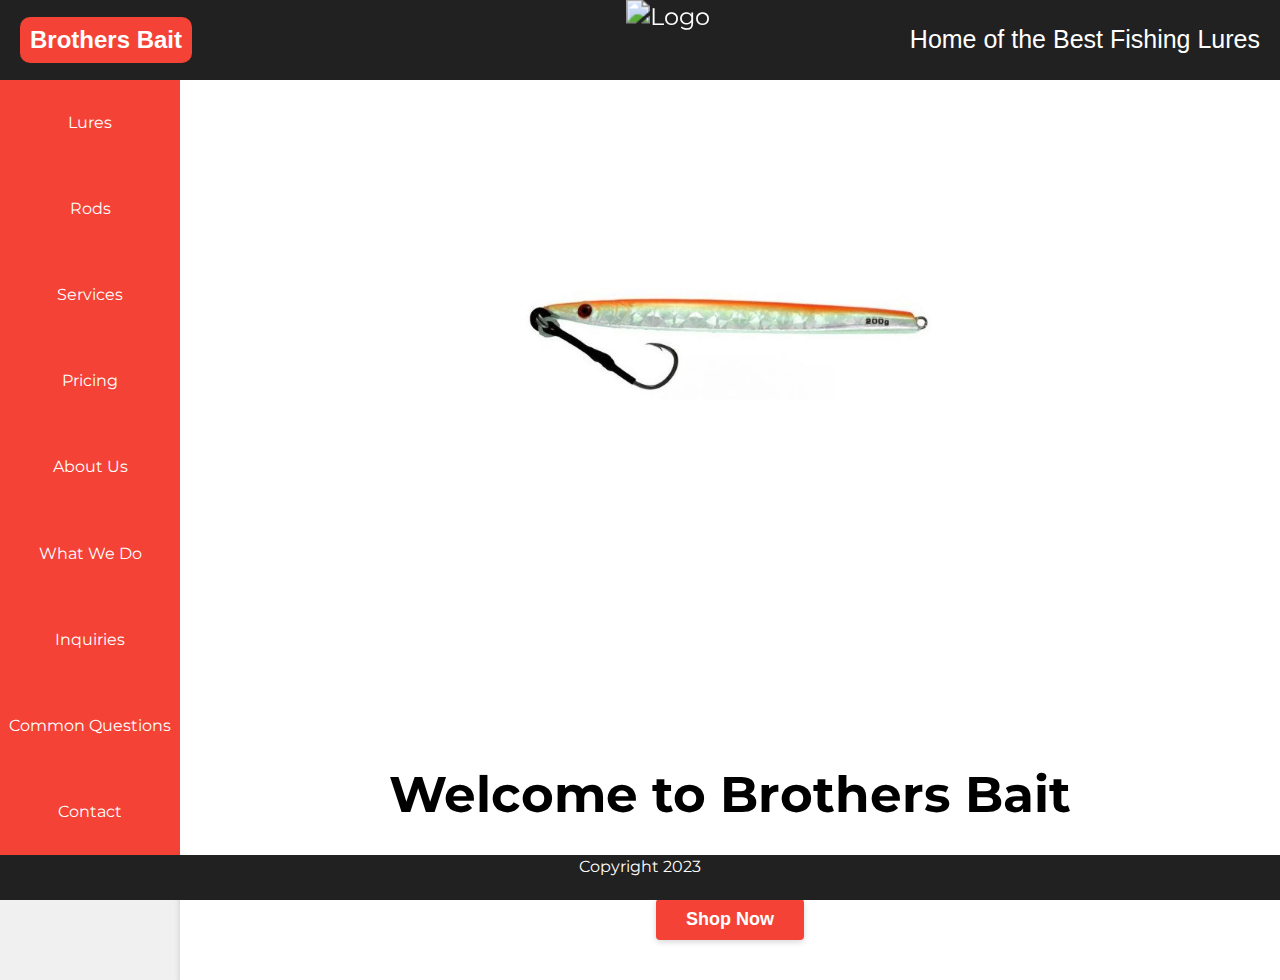
==== html/index.html @ c159e4b5 "Changed logo file (again)" ====
<!DOCTYPE html>
<html lang="en">
  <head>
    <meta charset="UTF-8" />
    <meta http-equiv="X-UA-Compatible" content="IE=edge" />
    <meta name="viewport" content="width=device-width, initial-scale=1.0" />
    <link rel="stylesheet" href="../css/index.css" />
    <title>Brothers Bait</title>
    <link rel="icon" type="image/x-icon" href="../images/favicon.ico" />
    <link
      href="https://fonts.googleapis.com/css2?family=Montserrat&display=swap"
      rel="stylesheet"
    />
  </head>
  <body>
    <header>
      <div class="header-wrapper">
      <a href="index.html" class="home-btn">
        <h1>Brothers Bait</h1>
      </a>
      
        <img src="../images/favicon.ico" alt="Logo" />
        <a href="#" class="nav-btn">Nav</a>

    
      
      <p class="tagline">Home of the Best Fishing Lures</p>
    </div>
    </header>
    <nav>
      <a href="lures.html">Lures</a>
      <a href="rods.html">Rods</a>
      <a href="services.html">Services</a>
      <a href="pricing.html">Pricing</a>
      <a href="about.html">About Us</a>
      <a href="whatwedo.html">What We Do</a>
      <a href="inquiries.html">Inquiries</a>
      <a href="questions.html">Common Questions</a>
      <a href="contact.html">Contact</a>
    </nav>
    <section>
      <div class="main-section">
        <img id="slideshow" src="" />
        <img id="slideshow" src="" alt="" />
        <h2>Welcome to Brothers Bait</h2>
        <p>We have everything you need!</p>
        <button onclick="window.location.href='lures.html'">Shop Now</button>
      </div>
    </section>
    <footer>Copyright 2023</footer>
  </body>
  <script src="../js/index.js"></script>
</html>
---- css/index.css ----
* {
  box-sizing: border-box;
  margin: 0;
  padding: 0;
}

body {
  font-family: "Montserrat", sans-serif;
  background-color: #f0f0f0;
  line-height: 1.5;
  display: flex;
  flex-direction: column;
  justify-content: center;
}

header {
  display: flex;
  align-items: center;
  justify-content: space-between;
  height: 80px;
  background-color: #212121;
  padding: 0 20px;
  color: #fff;
  position: fixed;
  top: 0;
  left: 0;
  right: 0;
}

header::before,
header::after {
  content: "";
  flex: 1;
}

.header-wrapper {
  display: flex;
  align-items: center;
  justify-content: space-between;
  position: absolute;
  top: 0;
  left: 0;
  right: 0;
  height: 100%;
  padding: 0 20px;
}

header h1 {
  font-size: 40px;
  font-weight: bold;
  align-self: left;
}

header p {
  font-size: 25px;
  text-align: right;
}

header i {
  font-size: 24px;
}

header img {
  height: 50px;
  position: absolute;
  left: 50%;
  top: 15%;
  transform: translate(-50%, -50%);
  transform: scale(1.5);
}

.logo-container {
  display: flex;
  align-items: center;
  justify-content: center;
  flex-grow: 1;
}

.header-spacer {
  flex-grow: 1;
}

nav {
  display: flex;
  flex-direction: column;
  justify-content: flex-start;
  align-items: center;
  height: calc(95vh - 80px);
  width: 180px;
  background-color: #f44336;
  position: fixed;
  top: 80px;
  left: 0;
}

nav a {
  display: flex;
  padding: 10px 0;
  width: 100%;
  height: 100%;
  text-align: center;
  align-items: center;
  justify-content: center;
  color: #fff;
  text-decoration: none;
  transition: 0.3s ease-out;
}

nav a:hover {
  background-color: #832019;
  transform: scale(1.1);
}

.active {
  background-color: #333;
}

.active:hover {
  cursor: default;
  background-color: #333;
}

.home-btn {
  display: flex;
  align-items: center;
  justify-content: center;
  padding: 5px 10px;
  background-color: #f44336;
  border: none;
  cursor: pointer;
  color: white;
  text-decoration: none;
  transition: 0.2s ease-in-out;
  border-radius: 10px;
  font-family:'Gill Sans', 'Gill Sans MT', Calibri, 'Trebuchet MS', sans-serif;
}

.home-btn:hover {
  background-color: #832019;
  transform: translateY(-2px);
  box-shadow: 0px 4px 12px rgba(0, 0, 0, 0.2);
}

.home-btn h1 {
  font-size: 24px;
  margin: 0;
}

section {
  margin-top: 80px;
  margin-left: 180px;
  padding: 40px;
  background-color: #fff;
  box-shadow: 0px 3px 6px rgba(0, 0, 0, 0.16);
  /* box-sizing: border-box; */
}

section h2 {
  font-size: 50px;
  margin-bottom: 20px;
  text-align: center;
}

section p {
  font-size: 18px;
  margin-bottom: 20px;
  text-align: center;
}

section button {
  display: block;
  margin: 0 auto;
  padding: 10px 30px;
  font-size: 18px;
  font-weight: bold;
  color: #fff;
  background-color: #f44336;
  border: none;
  border-radius: 4px;
  cursor: pointer;
  transition: background-color 0.3s ease, transform 0.2s ease;
  box-shadow: 0px 2px 6px rgba(0, 0, 0, 0.16);
}

section button:hover {
  background-color: #832019;
  transform: translateY(-2px);
  box-shadow: 0px 4px 12px rgba(0, 0, 0, 0.2);
}

section {
  height: 100vh;
}

.main-section {
  display: flex;
  flex-direction: column;
  justify-content: center;
  align-items: center;
}

.nav-btn {
  background-color: #f44336;
  padding: 5px 10px;
  color: white;
  text-decoration: none;
  transition: 0.2s ease-in-out;
  border-radius: 10px;
  border: none;
  cursor: pointer;
  font-size: 24px;
  margin-left: 15px;
  position: relative;
  overflow: hidden;
  width: 50px;
  height: 45px;
  z-index: 1;
  background-image: url("../images/kisspng-arrow-computer-icons-logo-white-down-arrow-png-5ab1bd5cde13f0.7986932615215977889096.png");
  background-position: center;
  background-repeat: no-repeat;
  background-size: cover;
}

.nav-btn img {
  position: absolute;
  top: 50%;
  left: 50%;
  transform: translate(-50%, -50%);
  max-width: 100%;
  max-height: 100%;
}

.main-section {
  display: flex;
  flex-direction: column;
  justify-content: center;
  align-items: center;
  margin: 0 auto;
  width: 100%;
  height: calc(100vh - 80px);
  box-sizing: border-box;
}

@media screen and (min-width: 1001px) {
  .nav-btn {
    display: none;
  }
}

@media screen and (max-width: 1000px) {
  body {
    overflow-x: hidden;
    width: 100%;
    max-width: 100%;
  }

  .header-wrapper {
    flex-wrap: wrap;
    overflow-x: hidden;
    width: 100%;
    padding: 0 20px;
  }

  header p {
    /* font-size: 20px; */
    display: none;
  }

  header img {
    display: none;
  }

  nav {
    display: flex;
    flex-direction: column;
    justify-content: flex-start;
    align-items: center;
    width: 100%;
    left: -100%;
    top: 80px;
  }

  .nav-btn {
    display: flex;
    padding: 5px 10px;
    font-size: 24px;
    border-radius: 10px;
  }

  .nav-btn img {
    position: absolute;
    top: 50%;
    left: 45%;
    transform: translate(-50%, -50%);
    max-width: 100%;
    max-height: 100%;
  }

  .nav-btn:hover {
    background-color: #832019;
    transform: translateY(-2px);
    box-shadow: 0px 4px 12px rgba(0, 0, 0, 0.2);
  }

  .nav-open {
    left: 0;
  }

  .home-btn {
    /* margin-left: auto;
  margin-right: auto; */
    display: block;
    left: 0;
  }

  section {
    width: 100%; /* Add padding to both sides */
    margin-left: 0;
    padding: 40px 10px; /* Reduce padding for smaller screens */
    overflow-x: hidden;
  }
}

#slideshow {
  height: 50vh;
  width: 50wv;
}

.tagline {
  font-family:'Gill Sans', 'Gill Sans MT', Calibri, 'Trebuchet MS', sans-serif;
}

footer{
  height:5vh;
  background-color: #212121;
  text-align: center;
  position: fixed;
  bottom:0px;
  width:100vw;
  color:#fff;
}
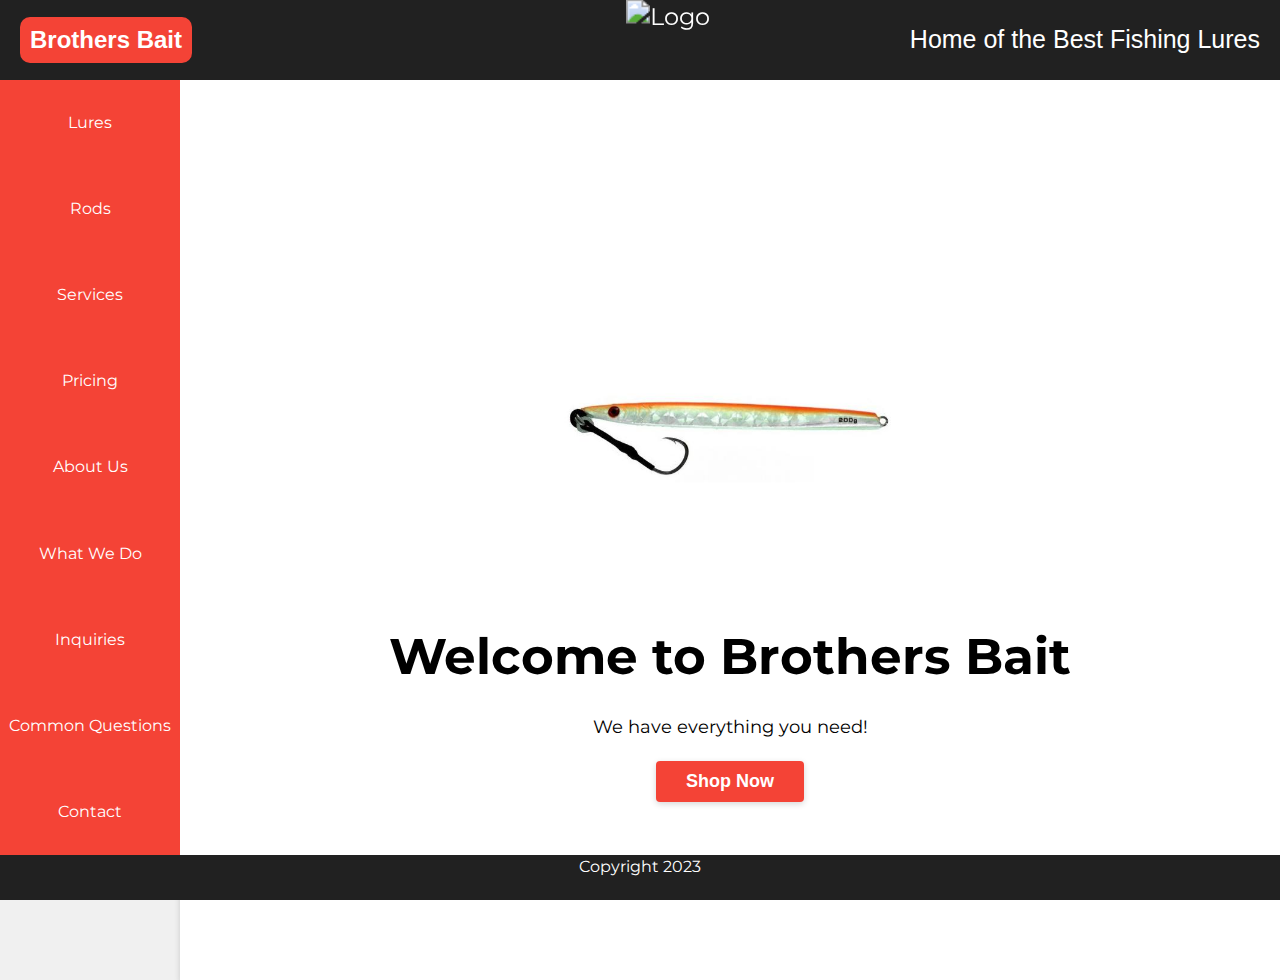
==== commit 070ad889: "Fixed Slideshow in index page" ====
--- a/html/index.html
+++ b/html/index.html
@@ -20,7 +20,7 @@
       </a>
       
         <img src="../images/favicon.ico" alt="Logo" />
-        <a href="#" class="nav-btn">Nav</a>
+        <a href="#" class="nav-btn"></a>
 
     
       
@@ -40,8 +40,8 @@
     </nav>
     <section>
       <div class="main-section">
-        <img id="slideshow" src="" />
-        <img id="slideshow" src="" alt="" />
+        <img id="slideshow" src="" alt="Lures" />
+        <!-- <img id="slideshow" src="" alt="" /> -->
         <h2>Welcome to Brothers Bait</h2>
         <p>We have everything you need!</p>
         <button onclick="window.location.href='lures.html'">Shop Now</button>
--- a/css/index.css
+++ b/css/index.css
@@ -322,8 +322,8 @@
 }
 
 #slideshow {
-  height: 50vh;
-  width: 50wv;
+  height:40vh;
+  width: 20wv;
 }
 
 .tagline {
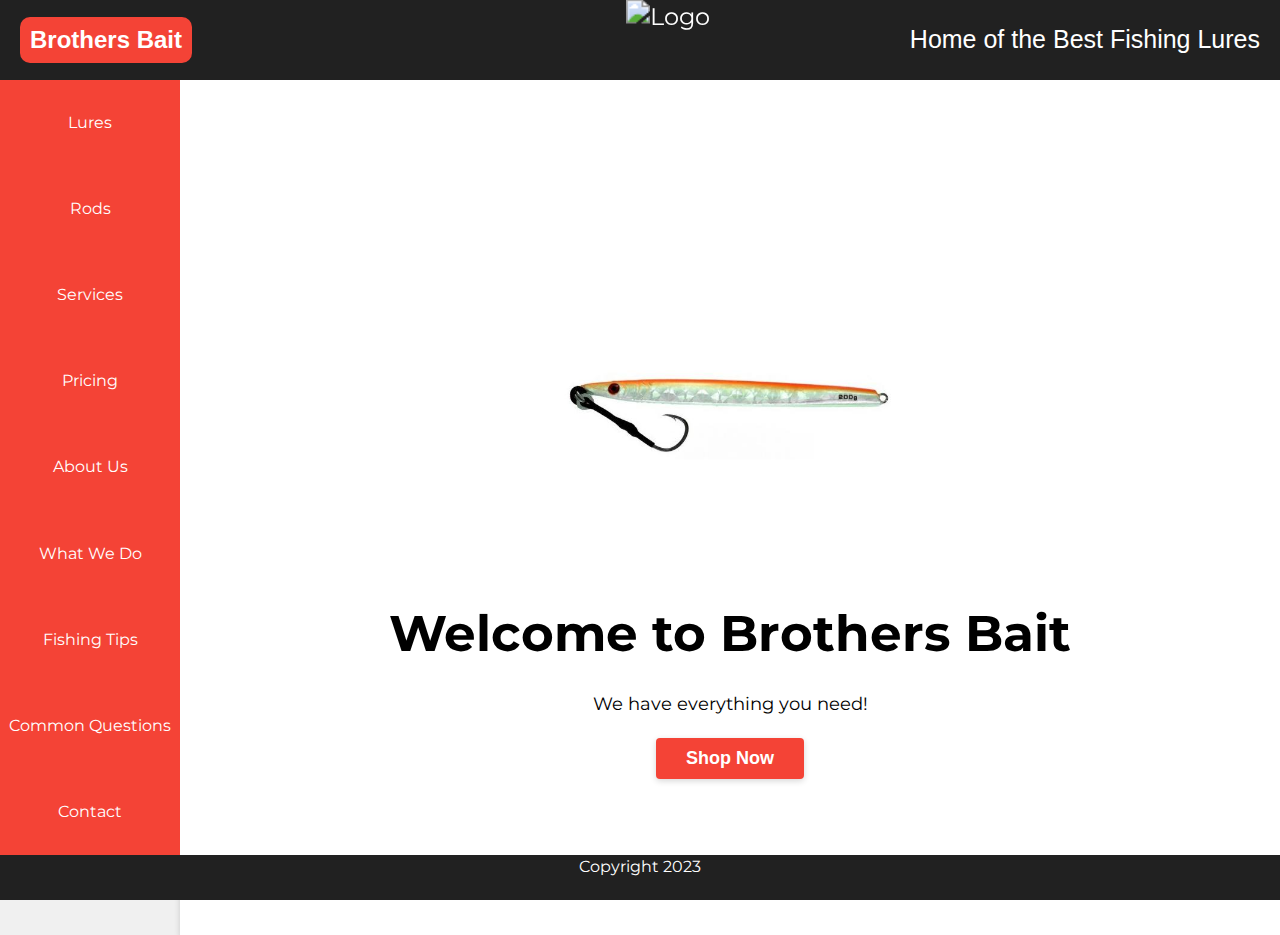
==== commit 649b293f: "Switch to global style sheets" ====
--- a/html/index.html
+++ b/html/index.html
@@ -5,6 +5,7 @@
     <meta http-equiv="X-UA-Compatible" content="IE=edge" />
     <meta name="viewport" content="width=device-width, initial-scale=1.0" />
     <link rel="stylesheet" href="../css/index.css" />
+    <link rel="stylesheet" href="../css/global.css" />
     <title>Brothers Bait</title>
     <link rel="icon" type="image/x-icon" href="../images/favicon.ico" />
     <link
@@ -28,13 +29,13 @@
     </div>
     </header>
     <nav>
-      <a href="lures.html">Lures</a>
-      <a href="rods.html">Rods</a>
+      <a href="../php/lures.php">Lures</a>
+      <a href="../php/rods.php">Rods</a>
       <a href="services.html">Services</a>
       <a href="pricing.html">Pricing</a>
       <a href="about.html">About Us</a>
       <a href="whatwedo.html">What We Do</a>
-      <a href="inquiries.html">Inquiries</a>
+      <a href="tips.html">Fishing Tips</a>
       <a href="questions.html">Common Questions</a>
       <a href="contact.html">Contact</a>
     </nav>
@@ -44,7 +45,7 @@
         <!-- <img id="slideshow" src="" alt="" /> -->
         <h2>Welcome to Brothers Bait</h2>
         <p>We have everything you need!</p>
-        <button onclick="window.location.href='lures.html'">Shop Now</button>
+        <button onclick="window.location.href='../php/lures.php'">Shop Now</button>
       </div>
     </section>
     <footer>Copyright 2023</footer>
--- a/css/index.css
+++ b/css/index.css
@@ -1,246 +1,3 @@
-* {
-  box-sizing: border-box;
-  margin: 0;
-  padding: 0;
-}
-
-body {
-  font-family: "Montserrat", sans-serif;
-  background-color: #f0f0f0;
-  line-height: 1.5;
-  display: flex;
-  flex-direction: column;
-  justify-content: center;
-}
-
-header {
-  display: flex;
-  align-items: center;
-  justify-content: space-between;
-  height: 80px;
-  background-color: #212121;
-  padding: 0 20px;
-  color: #fff;
-  position: fixed;
-  top: 0;
-  left: 0;
-  right: 0;
-}
-
-header::before,
-header::after {
-  content: "";
-  flex: 1;
-}
-
-.header-wrapper {
-  display: flex;
-  align-items: center;
-  justify-content: space-between;
-  position: absolute;
-  top: 0;
-  left: 0;
-  right: 0;
-  height: 100%;
-  padding: 0 20px;
-}
-
-header h1 {
-  font-size: 40px;
-  font-weight: bold;
-  align-self: left;
-}
-
-header p {
-  font-size: 25px;
-  text-align: right;
-}
-
-header i {
-  font-size: 24px;
-}
-
-header img {
-  height: 50px;
-  position: absolute;
-  left: 50%;
-  top: 15%;
-  transform: translate(-50%, -50%);
-  transform: scale(1.5);
-}
-
-.logo-container {
-  display: flex;
-  align-items: center;
-  justify-content: center;
-  flex-grow: 1;
-}
-
-.header-spacer {
-  flex-grow: 1;
-}
-
-nav {
-  display: flex;
-  flex-direction: column;
-  justify-content: flex-start;
-  align-items: center;
-  height: calc(95vh - 80px);
-  width: 180px;
-  background-color: #f44336;
-  position: fixed;
-  top: 80px;
-  left: 0;
-}
-
-nav a {
-  display: flex;
-  padding: 10px 0;
-  width: 100%;
-  height: 100%;
-  text-align: center;
-  align-items: center;
-  justify-content: center;
-  color: #fff;
-  text-decoration: none;
-  transition: 0.3s ease-out;
-}
-
-nav a:hover {
-  background-color: #832019;
-  transform: scale(1.1);
-}
-
-.active {
-  background-color: #333;
-}
-
-.active:hover {
-  cursor: default;
-  background-color: #333;
-}
-
-.home-btn {
-  display: flex;
-  align-items: center;
-  justify-content: center;
-  padding: 5px 10px;
-  background-color: #f44336;
-  border: none;
-  cursor: pointer;
-  color: white;
-  text-decoration: none;
-  transition: 0.2s ease-in-out;
-  border-radius: 10px;
-  font-family:'Gill Sans', 'Gill Sans MT', Calibri, 'Trebuchet MS', sans-serif;
-}
-
-.home-btn:hover {
-  background-color: #832019;
-  transform: translateY(-2px);
-  box-shadow: 0px 4px 12px rgba(0, 0, 0, 0.2);
-}
-
-.home-btn h1 {
-  font-size: 24px;
-  margin: 0;
-}
-
-section {
-  margin-top: 80px;
-  margin-left: 180px;
-  padding: 40px;
-  background-color: #fff;
-  box-shadow: 0px 3px 6px rgba(0, 0, 0, 0.16);
-  /* box-sizing: border-box; */
-}
-
-section h2 {
-  font-size: 50px;
-  margin-bottom: 20px;
-  text-align: center;
-}
-
-section p {
-  font-size: 18px;
-  margin-bottom: 20px;
-  text-align: center;
-}
-
-section button {
-  display: block;
-  margin: 0 auto;
-  padding: 10px 30px;
-  font-size: 18px;
-  font-weight: bold;
-  color: #fff;
-  background-color: #f44336;
-  border: none;
-  border-radius: 4px;
-  cursor: pointer;
-  transition: background-color 0.3s ease, transform 0.2s ease;
-  box-shadow: 0px 2px 6px rgba(0, 0, 0, 0.16);
-}
-
-section button:hover {
-  background-color: #832019;
-  transform: translateY(-2px);
-  box-shadow: 0px 4px 12px rgba(0, 0, 0, 0.2);
-}
-
-section {
-  height: 100vh;
-}
-
-.main-section {
-  display: flex;
-  flex-direction: column;
-  justify-content: center;
-  align-items: center;
-}
-
-.nav-btn {
-  background-color: #f44336;
-  padding: 5px 10px;
-  color: white;
-  text-decoration: none;
-  transition: 0.2s ease-in-out;
-  border-radius: 10px;
-  border: none;
-  cursor: pointer;
-  font-size: 24px;
-  margin-left: 15px;
-  position: relative;
-  overflow: hidden;
-  width: 50px;
-  height: 45px;
-  z-index: 1;
-  background-image: url("../images/kisspng-arrow-computer-icons-logo-white-down-arrow-png-5ab1bd5cde13f0.7986932615215977889096.png");
-  background-position: center;
-  background-repeat: no-repeat;
-  background-size: cover;
-}
-
-.nav-btn img {
-  position: absolute;
-  top: 50%;
-  left: 50%;
-  transform: translate(-50%, -50%);
-  max-width: 100%;
-  max-height: 100%;
-}
-
-.main-section {
-  display: flex;
-  flex-direction: column;
-  justify-content: center;
-  align-items: center;
-  margin: 0 auto;
-  width: 100%;
-  height: calc(100vh - 80px);
-  box-sizing: border-box;
-}
-
 @media screen and (min-width: 1001px) {
   .nav-btn {
     display: none;
@@ -325,17 +82,3 @@
   height:40vh;
   width: 20wv;
 }
-
-.tagline {
-  font-family:'Gill Sans', 'Gill Sans MT', Calibri, 'Trebuchet MS', sans-serif;
-}
-
-footer{
-  height:5vh;
-  background-color: #212121;
-  text-align: center;
-  position: fixed;
-  bottom:0px;
-  width:100vw;
-  color:#fff;
-}
--- a/css/global.css
+++ b/css/global.css
@@ -0,0 +1,333 @@
+* {
+    box-sizing: border-box;
+    margin: 0;
+    padding: 0;
+  }
+  
+  body {
+    font-family: "Montserrat", sans-serif;
+    background-color: #f0f0f0;
+    line-height: 1.5;
+  }
+  
+  header {
+    display: flex;
+    align-items: center;
+    justify-content: space-between;
+    height: 80px;
+    background-color: #212121;
+    padding: 0 20px;
+    color: #fff;
+    position: fixed;
+    top: 0;
+    left: 0;
+    right: 0;
+  }
+  
+  header::before,
+  header::after {
+    content: "";
+    flex: 1;
+  }
+  
+  .header-wrapper {
+    display: flex;
+    align-items: center;
+    justify-content: space-between;
+    position: absolute;
+    top: 0;
+    left: 0;
+    right: 0;
+    height: 100%;
+    padding: 0 20px;
+  }
+  
+  header h1 {
+    font-size: 40px;
+    font-weight: bold;
+    align-self: left;
+  }
+  
+  header p {
+    font-size: 25px;
+    text-align: right;
+  }
+  
+  header i {
+    font-size: 24px;
+  }
+  
+  header img {
+    height: 50px;
+    position: absolute;
+    left: 50%;
+    top: 15%;
+    transform: translate(-50%, -50%);
+    transform: scale(1.5);
+  }
+  
+  .logo-container {
+    display: flex;
+    align-items: center;
+    justify-content: center;
+    flex-grow: 1;
+  }
+  
+  .header-spacer {
+    flex-grow: 1;
+  }
+  
+  nav {
+    display: flex;
+    flex-direction: column;
+    justify-content: flex-start;
+    align-items: center;
+    height: calc(95vh - 80px);
+    width: 180px;
+    background-color: #f44336;
+    position: fixed;
+    top: 80px;
+    left: 0;
+  }
+  
+  nav a {
+    display: flex;
+    padding: 10px 0;
+    width: 100%;
+    height: 100%;
+    text-align: center;
+    align-items: center;
+    justify-content: center;
+    color: #fff;
+    text-decoration: none;
+    transition: 0.3s ease-out;
+  }
+  
+  nav a:hover {
+    background-color: #832019;
+    transform: scale(1.1);
+  }
+  
+  .active {
+    background-color: #333;
+  }
+  
+  .active:hover {
+    cursor: default;
+    background-color: #333;
+  }
+  
+  .home-btn {
+    display: flex;
+    align-items: center;
+    justify-content: center;
+    padding: 5px 10px;
+    background-color: #f44336;
+    border: none;
+    cursor: pointer;
+    color: white;
+    text-decoration: none;
+    transition: 0.2s ease-in-out;
+    border-radius: 10px;
+    font-family:'Gill Sans', 'Gill Sans MT', Calibri, 'Trebuchet MS', sans-serif;
+  }
+  
+  .home-btn:hover {
+    background-color: #832019;
+    transform: translateY(-2px);
+    box-shadow: 0px 4px 12px rgba(0, 0, 0, 0.2);
+  }
+  
+  .home-btn h1 {
+    font-size: 24px;
+    margin: 0;
+  }
+  
+  section {
+    margin-top: 80px;
+    margin-left: 180px;
+    padding: 40px;
+    background-color: #fff;
+    box-shadow: 0px 3px 6px rgba(0, 0, 0, 0.16);
+    /* box-sizing: border-box; */
+  }
+  
+  section h2 {
+    font-size: 50px;
+    margin-bottom: 20px;
+    text-align: center;
+  }
+  
+  section p {
+    font-size: 18px;
+    margin-bottom: 20px;
+    text-align: center;
+  }
+  
+  section button {
+    display: block;
+    margin: 0 auto;
+    padding: 10px 30px;
+    font-size: 18px;
+    font-weight: bold;
+    color: #fff;
+    background-color: #f44336;
+    border: none;
+    border-radius: 4px;
+    cursor: pointer;
+    transition: background-color 0.3s ease, transform 0.2s ease;
+    box-shadow: 0px 2px 6px rgba(0, 0, 0, 0.16);
+  }
+  
+  section button:hover {
+    background-color: #832019;
+    transform: translateY(-2px);
+    box-shadow: 0px 4px 12px rgba(0, 0, 0, 0.2);
+  }
+  
+  .main-section {
+    display: flex;
+    flex-direction: column;
+    justify-content: center;
+    align-items: center;
+    margin: 0 auto;
+    width: 100%;
+    height: calc(95vh - 80px);
+    box-sizing: border-box;
+  }
+  
+  .nav-btn {
+    background-color: #f44336;
+    padding: 5px 10px;
+    color: white;
+    text-decoration: none;
+    transition: 0.2s ease-in-out;
+    border-radius: 10px;
+    border: none;
+    cursor: pointer;
+    font-size: 24px;
+    margin-left: 15px;
+    position: relative;
+    overflow: hidden;
+    width: 50px;
+    height: 45px;
+    z-index: 1;
+    background-image: url("../images/kisspng-arrow-computer-icons-logo-white-down-arrow-png-5ab1bd5cde13f0.7986932615215977889096.png");
+    background-position: center;
+    background-repeat: no-repeat;
+    background-size: cover;
+  }
+  
+  .nav-btn img {
+    position: absolute;
+    top: 50%;
+    left: 50%;
+    transform: translate(-50%, -50%);
+    max-width: 100%;
+    max-height: 100%;
+  }
+  
+  .main-section {
+    display: flex;
+    flex-direction: column;
+    justify-content: center;
+    align-items: center;
+    margin: 0 auto;
+    width: 100%;
+    height: calc(95vh - 80px);
+    box-sizing: border-box;
+  }
+
+  .tagline {
+    font-family:'Gill Sans', 'Gill Sans MT', Calibri, 'Trebuchet MS', sans-serif;
+  }
+  
+  footer{
+    height:5vh;
+    background-color: #212121;
+    text-align: center;
+    position: fixed;
+    bottom:0px;
+    width:100vw;
+    color:#fff;
+  }
+  
+  @media screen and (min-width: 1001px) {
+    .nav-btn {
+      display: none;
+    }
+  }
+  
+  @media screen and (max-width: 1000px) {
+    body {
+      overflow-x: hidden;
+      width: 100%;
+      max-width: 100%;
+    }
+  
+    .header-wrapper {
+      flex-wrap: wrap;
+      overflow-x: hidden;
+      width: 100%;
+      padding: 0 20px;
+    }
+  
+    header p {
+      /* font-size: 20px; */
+      display: none;
+    }
+  
+    header img {
+      display: none;
+    }
+  
+    nav {
+      display: flex;
+      flex-direction: column;
+      justify-content: flex-start;
+      align-items: center;
+      width: 100%;
+      left: -100%;
+      top: 80px;
+    }
+  
+    .nav-btn {
+      display: flex;
+      padding: 5px 10px;
+      font-size: 24px;
+      border-radius: 10px;
+    }
+  
+    .nav-btn img {
+      position: absolute;
+      top: 50%;
+      left: 45%;
+      transform: translate(-50%, -50%);
+      max-width: 100%;
+      max-height: 100%;
+    }
+  
+    .nav-btn:hover {
+      background-color: #832019;
+      transform: translateY(-2px);
+      box-shadow: 0px 4px 12px rgba(0, 0, 0, 0.2);
+    }
+  
+    .nav-open {
+      left: 0;
+    }
+  
+    .home-btn {
+      /* margin-left: auto;
+    margin-right: auto; */
+      display: block;
+      left: 0;
+    }
+  
+    section {
+      width: 100%; /* Add padding to both sides */
+      margin-left: 0;
+      padding: 40px 10px; /* Reduce padding for smaller screens */
+      overflow-x: hidden;
+    }
+  }
